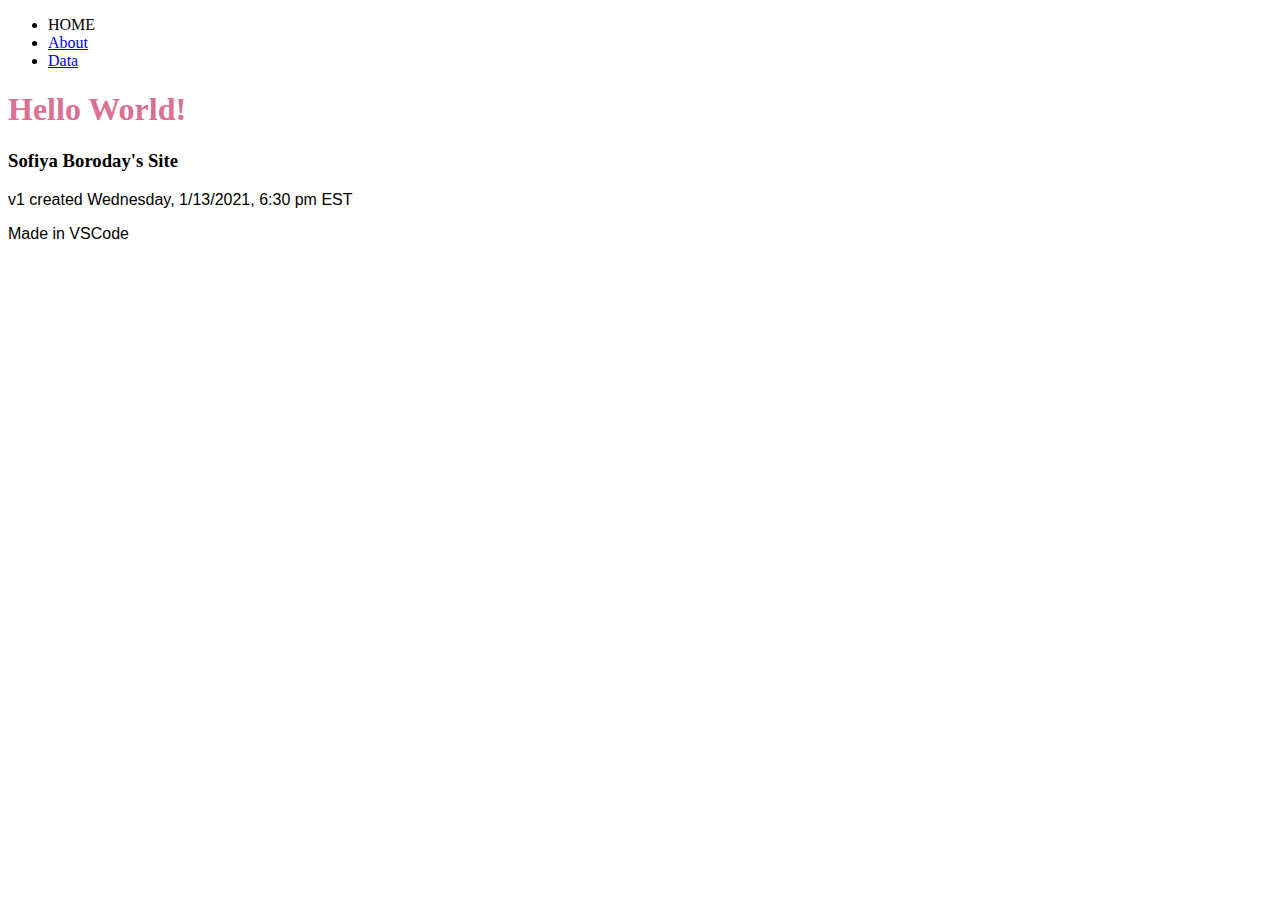
==== index.html @ bba01dab "Initial commit" ====
<!DOCTYPE html>
<html lang="en">
<head>
    <meta charset="UTF-8">
    <meta name="viewport" content="width=device-width, initial-scale=1.0">
    <link href="https://cdn.jsdelivr.net/npm/bootstrap@5.0.0-beta1/dist/css/bootstrap.min.css" rel="stylesheet"
    integrity="sha384-giJF6kkoqNQ00vy+HMDP7azOuL0xtbfIcaT9wjKHr8RbDVddVHyTfAAsrekwKmP1" crossorigin="anonymous">
    <link rel="stylesheet" href="Module 2 Styles.css">
</head>
<body>
    <nav class="navbar navbar-expand-sm bg-dark navbar-dark">
        <ul class="navbar-nav">
            <li class="nav-item">
                <a class="nav-link active">HOME</a>
            </li>
            <li class="nav-item">
                <a class="nav-link" href="Page 1.html">About</a>
            </li>
            <li class="nav-item">
                <a class="nav-link" href="Page 2.html">Data</a>
            </li>
        </ul>
    </nav>
    <div class="container-fluid">
        <h1>Hello World!</h1>  
        <h3>Sofiya Boroday's Site</h3>
        <p id="first"></p>
        <p id="second">v1 created Wednesday, 1/13/2021, 6:30 pm EST</p>
        <p id="third">Made in VSCode</p>
    </div>
 </body>
</html>
---- Module 2 Styles.css ----
h1 {
    color:palevioletred;
}
#second { 
    font-family:'Gill Sans', 'Gill Sans MT', Calibri, 'Trebuchet MS', sans-serif;
}
#third {
    font-family:'Gill Sans', 'Gill Sans MT', Calibri, 'Trebuchet MS', sans-serif;
    font-weight:lighter;
}
#construction{
    font-family:monospace;
}
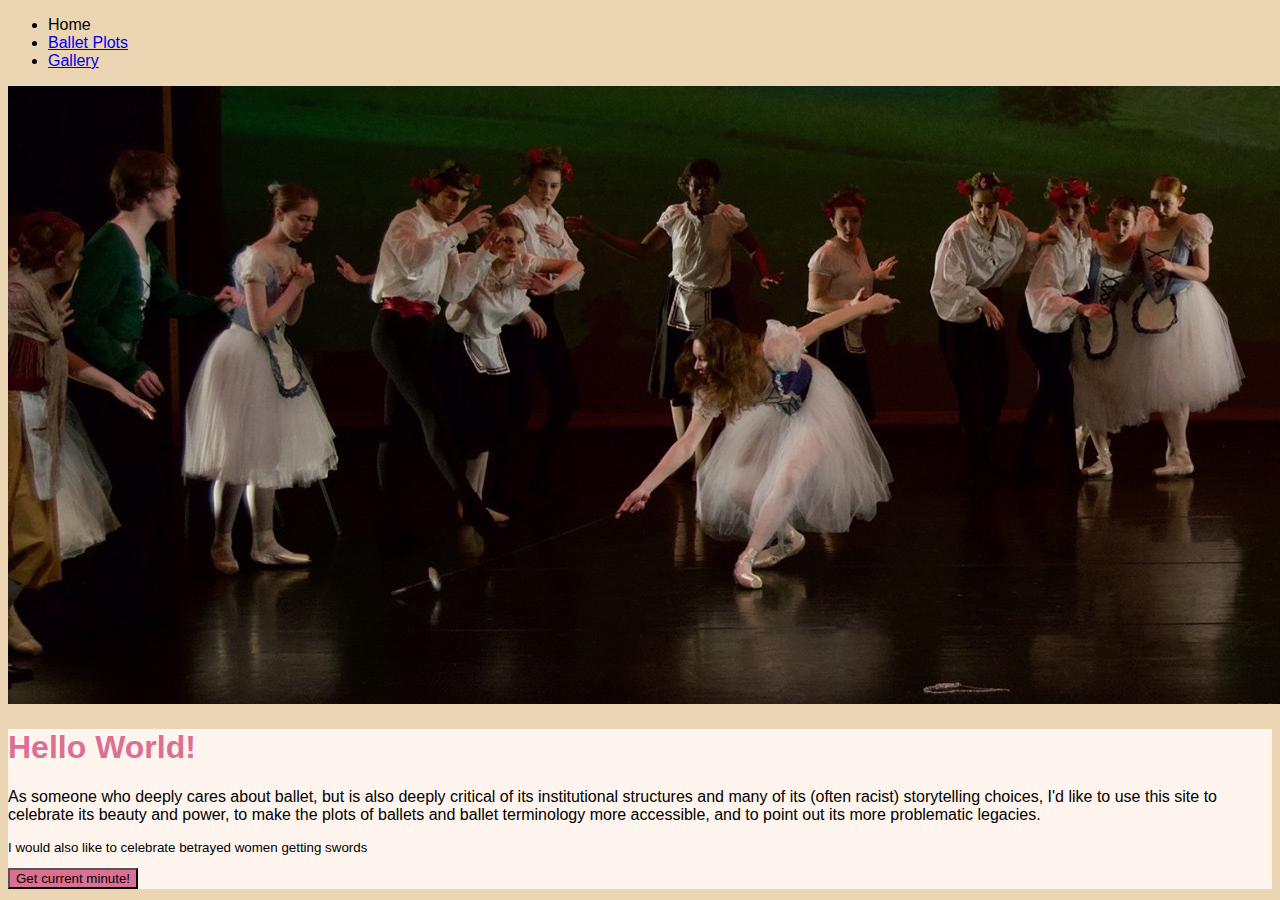
==== commit 3f240262: "New Assignment" ====
--- a/index.html
+++ b/index.html
@@ -5,28 +5,39 @@
     <meta name="viewport" content="width=device-width, initial-scale=1.0">
     <link href="https://cdn.jsdelivr.net/npm/bootstrap@5.0.0-beta1/dist/css/bootstrap.min.css" rel="stylesheet"
     integrity="sha384-giJF6kkoqNQ00vy+HMDP7azOuL0xtbfIcaT9wjKHr8RbDVddVHyTfAAsrekwKmP1" crossorigin="anonymous">
+    <script src="https://cdn.jsdelivr.net/npm/bootstrap@5.0.0-beta1/dist/js/bootstrap.min.js"></script>
+    <script src="https://cdn.jsdelivr.net/npm/@popperjs/core@2.5.4/dist/umd/popper.min.js" integrity="sha384-q2kxQ16AaE6UbzuKqyBE9/u/KzioAlnx2maXQHiDX9d4/zp8Ok3f+M7DPm+Ib6IU" crossorigin="anonymous"></script>
     <link rel="stylesheet" href="Module 2 Styles.css">
+    <script src = "sampleJS.js"></script>
+    <title>Home</title>
 </head>
 <body>
     <nav class="navbar navbar-expand-sm bg-dark navbar-dark">
         <ul class="navbar-nav">
             <li class="nav-item">
-                <a class="nav-link active">HOME</a>
+                <a class="nav-link active">Home</a>
             </li>
             <li class="nav-item">
-                <a class="nav-link" href="Page 1.html">About</a>
+                <a class="nav-link" href="Page 1.html">Ballet Plots</a>
             </li>
             <li class="nav-item">
-                <a class="nav-link" href="Page 2.html">Data</a>
+                <a class="nav-link" href="Page 2.html">Gallery</a>
             </li>
         </ul>
     </nav>
-    <div class="container-fluid">
-        <h1>Hello World!</h1>  
-        <h3>Sofiya Boroday's Site</h3>
-        <p id="first"></p>
-        <p id="second">v1 created Wednesday, 1/13/2021, 6:30 pm EST</p>
-        <p id="third">Made in VSCode</p>
+    <div class = "container-fluid">
+        <img src = "../images/header.JPG" class = "img-fluid height: 50%" id = "splash_header">
+    </div>
+    <div class="container-fluid m-3 splash_page">
+        <div class = "row align-items-center">
+            <div class = "text-center">
+                <h1>Hello World!</h1>  
+            <p id="first">As someone who deeply cares about ballet, but is also deeply critical of its institutional structures and many of its (often racist) storytelling choices, I'd like to use this site to celebrate its beauty and power, to make the plots of ballets and ballet terminology more accessible, and to point out its more problematic legacies.</p>
+            <p id="second">I would also like to celebrate betrayed women getting swords</p>
+            <button type = "button" class = "btn btn-primary" onclick = "getMinute()">Get current minute!</button>
+            <div class = "text-center" id = "minute"></div>    
+        </div>
+        </div>
     </div>
  </body>
 </html>--- a/Module 2 Styles.css
+++ b/Module 2 Styles.css
@@ -10,4 +10,23 @@
 }
 #construction{
     font-family:monospace;
-}+}
+body{
+    background-color:#ebd5b3;
+    background-size: contain;
+    font-family:Verdana, Geneva, Tahoma, sans-serif;
+}
+.splash_page{
+    background-color: seashell;
+    
+}
+#second{
+    font-size:smaller;
+}
+.btn{
+    background-color: palevioletred;
+    font-size:smaller;
+}
+.accordion{
+    background-color: seashell;
+}
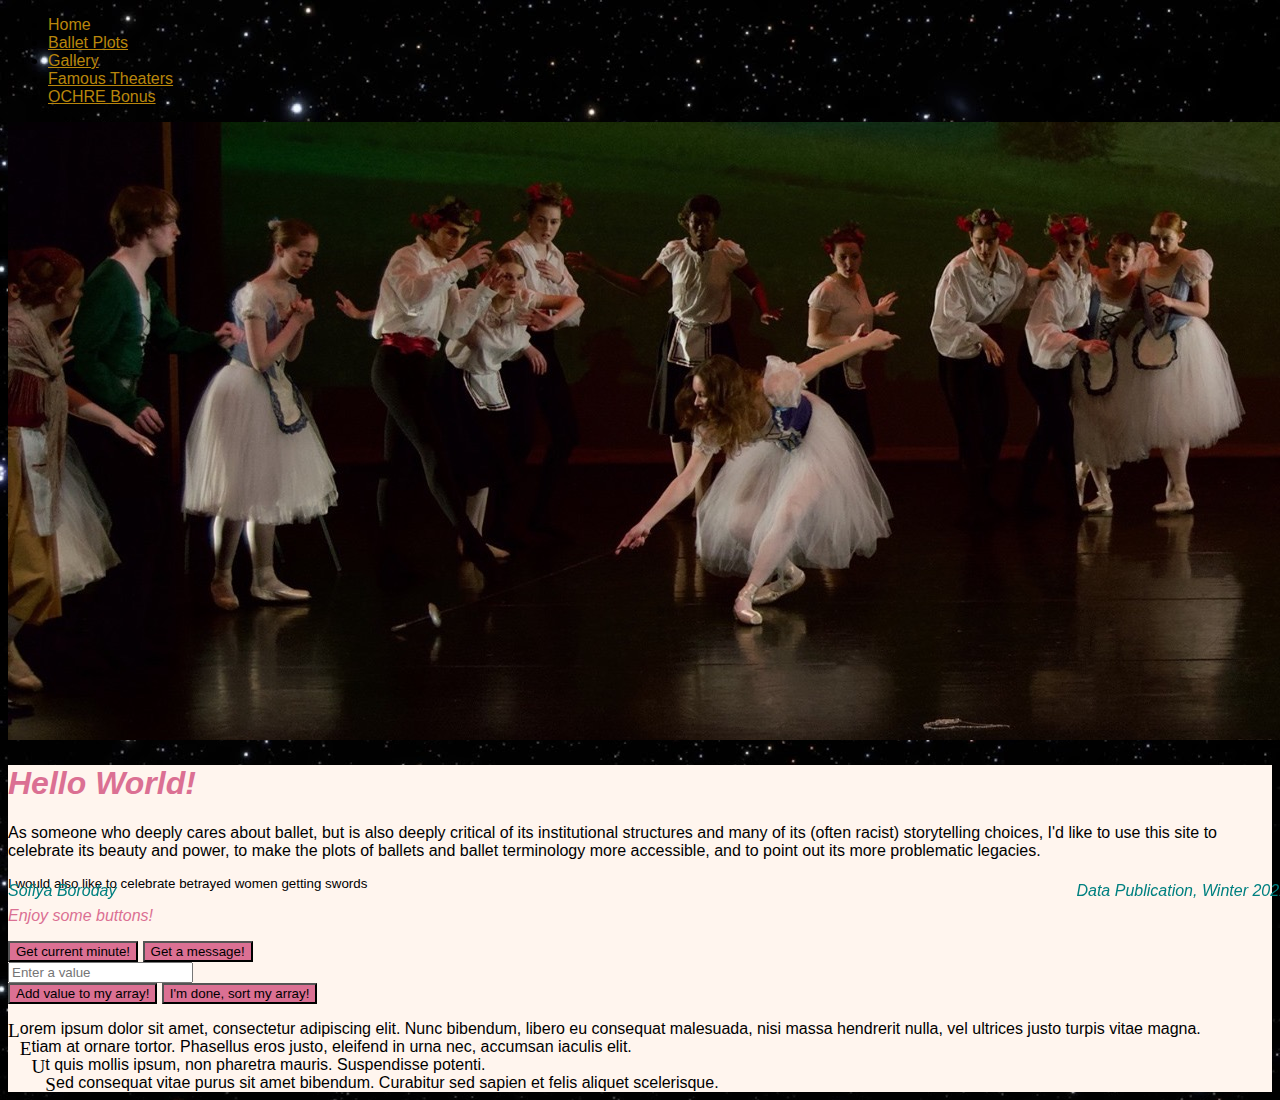
==== commit 0fb948bf: "v4" ====
--- a/index.html
+++ b/index.html
@@ -23,21 +23,55 @@
             <li class="nav-item">
                 <a class="nav-link" href="Page 2.html">Gallery</a>
             </li>
+            <li class="nav-item">
+                <a class="nav-link" href="Page 3.html">Famous Theaters</a>
+            </li>
+            <li class = "nav-item">
+                <a class = "nav-link" href = "Page 4.html">OCHRE Bonus</a>
+            </li>
         </ul>
     </nav>
     <div class = "container-fluid">
         <img src = "../images/header.JPG" class = "img-fluid height: 50%" id = "splash_header">
     </div>
-    <div class="container-fluid m-3 splash_page">
+    <div class="container-fluid m-2" id = "splash_page">
         <div class = "row align-items-center">
             <div class = "text-center">
                 <h1>Hello World!</h1>  
             <p id="first">As someone who deeply cares about ballet, but is also deeply critical of its institutional structures and many of its (often racist) storytelling choices, I'd like to use this site to celebrate its beauty and power, to make the plots of ballets and ballet terminology more accessible, and to point out its more problematic legacies.</p>
             <p id="second">I would also like to celebrate betrayed women getting swords</p>
+            <p id = "description">Enjoy some buttons!</p>
             <button type = "button" class = "btn btn-primary" onclick = "getMinute()">Get current minute!</button>
-            <div class = "text-center" id = "minute"></div>    
+            <button type = "button" class = "btn btn-primary" onclick = "alertMessage()">Get a message!</button>
+            <div class = "text-center" id = "minute"></div>
+            <form>
+                <div class = "row">
+                  <div class = "col">
+                    <input id = "inputText" type = "text" class = "form-control" placeholder = "Enter a value">
+                  </div>
+                </div>
+              </form> 
+            <button type = "button" class = "btn btn-primary" onclick = "addToArray()">Add value to my array!</button>  
+            <button type = "button" class = "btn btn-primary" onclick = "sortArray()">I'm done, sort my array!</button>  
+            <div class="container" id="outputContainer">
+                <ol class="row" id="outputRow"></ol>
+            </div>
+            <div class="container-lg">
+                <div class="row">
+                  <div class="col-md display-5 py-2" id = "columns">Lorem ipsum dolor sit amet, consectetur adipiscing elit. Nunc bibendum, libero eu consequat malesuada, nisi massa hendrerit nulla, vel ultrices justo turpis vitae magna.</div>
+                  <div class="col-md display-5 py-2" id = "columns">Etiam at ornare tortor. Phasellus eros justo, eleifend in urna nec, accumsan iaculis elit.</div>
+                  <div class="col-md display-5 py-2" id = "columns">Ut quis mollis ipsum, non pharetra mauris. Suspendisse potenti.</div>
+                  <div class="col-md display-5 py-2" id = "columns">Sed consequat vitae purus sit amet bibendum. Curabitur sed sapien et felis aliquet scelerisque.</div>
+                </div>
+              </div>
+             
         </div>
         </div>
     </div>
+    <footer class="footer mt-auto py-3 bg-light">
+        <div class="container">
+          <span class="text-muted">Sofiya Boroday <span style = float:right>Data Publication, Winter 2021</span></span>
+        </div>
+      </footer>
  </body>
 </html>--- a/Module 2 Styles.css
+++ b/Module 2 Styles.css
@@ -1,24 +1,23 @@
 h1 {
     color:palevioletred;
+    font-style: italic;
 }
-#second { 
-    font-family:'Gill Sans', 'Gill Sans MT', Calibri, 'Trebuchet MS', sans-serif;
-}
-#third {
-    font-family:'Gill Sans', 'Gill Sans MT', Calibri, 'Trebuchet MS', sans-serif;
-    font-weight:lighter;
+a{
+    color: darkgoldenrod;
 }
 #construction{
     font-family:monospace;
 }
 body{
-    background-color:#ebd5b3;
+    background-image: url("../images/Sky.jpg");
     background-size: contain;
     font-family:Verdana, Geneva, Tahoma, sans-serif;
 }
-.splash_page{
+#splash_page{
     background-color: seashell;
-    
+}
+#license{
+    background-color: lightpink;
 }
 #second{
     font-size:smaller;
@@ -30,3 +29,42 @@
 .accordion{
     background-color: seashell;
 }
+
+#description{
+    font-family: Verdana, Geneva, Tahoma, sans-serif;
+    font-style: italic;
+    color: palevioletred;
+}
+
+h3{
+    color: palevioletred;
+    font-style: italic;
+}
+
+h4{
+    color:palevioletred;
+}
+
+#map {
+    height: 400px;
+    /* The height is 400 pixels */
+    width: 100%;
+    /* The width is the width of the web page */
+  }
+
+#columns::first-letter{
+    float:left;
+    font-family:cursive;
+    font-size:larger;
+}
+
+.text-muted{
+    font-style: italic;
+    color:teal;
+}
+
+.footer{
+    position: fixed;
+    bottom: 0;
+    width: 100%;
+}